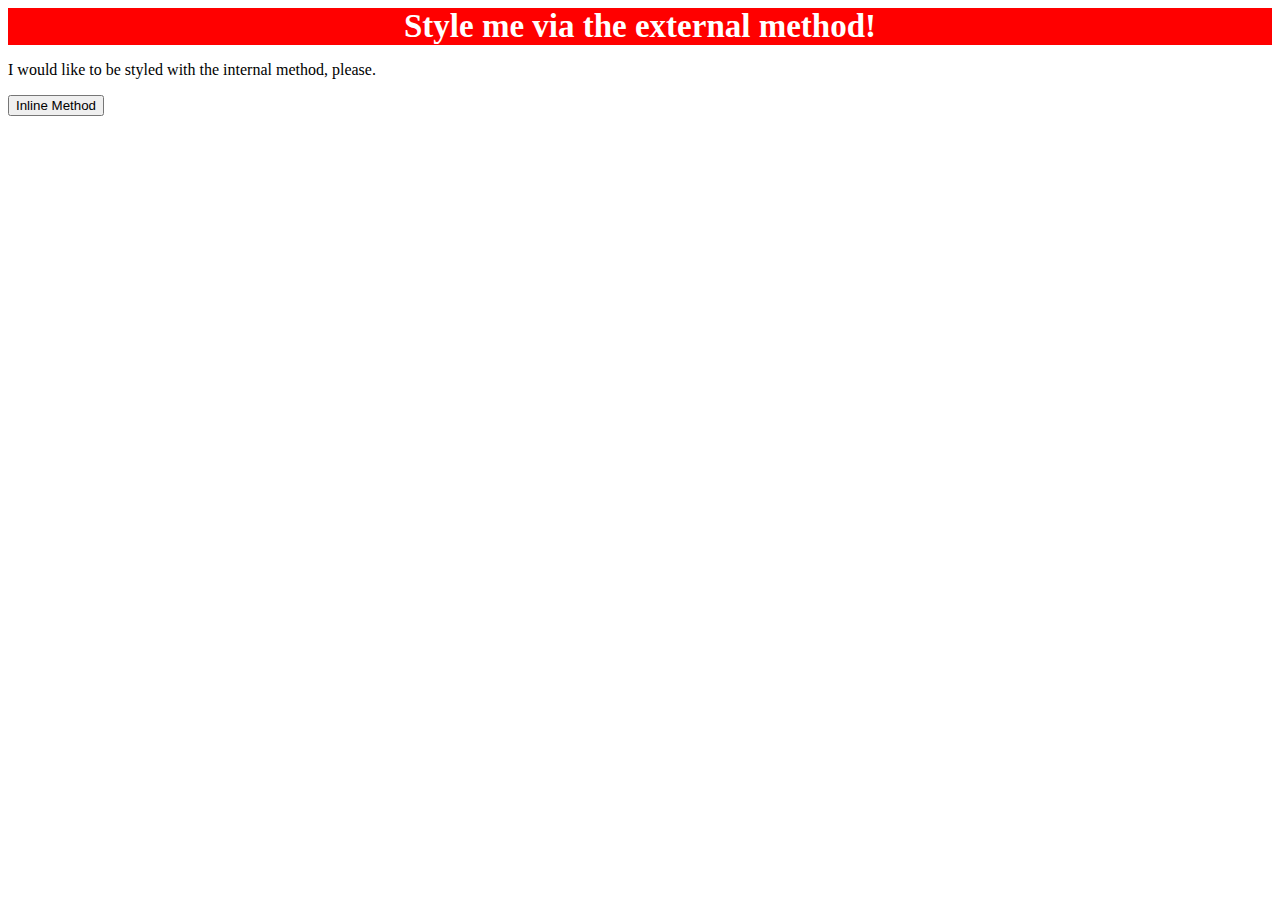
==== foundations/01-css-methods/index.html @ 9d49632e "Updated the html file to add the external CSS" ====
<!DOCTYPE html>

<html lang="en">
  <head>
    <link rel="stylesheet" href="index.css">
    <meta charset="UTF-8">
    <meta http-equiv="X-UA-Compatible" content="IE=edge">
    <meta name="viewport" content="width=device-width, initial-scale=1.0">
    <title>Methods for Adding CSS</title>
  </head>
  <body>
    <div>Style me via the external method!</div>
    <p>I would like to be styled with the internal method, please.</p>
    <button>Inline Method</button>
  </body>
</html>
---- foundations/01-css-methods/index.css ----
div {
    background-color: red;
    color: white;
    font-size: 33px;
    text-align: center;
    font-weight: bold;
}
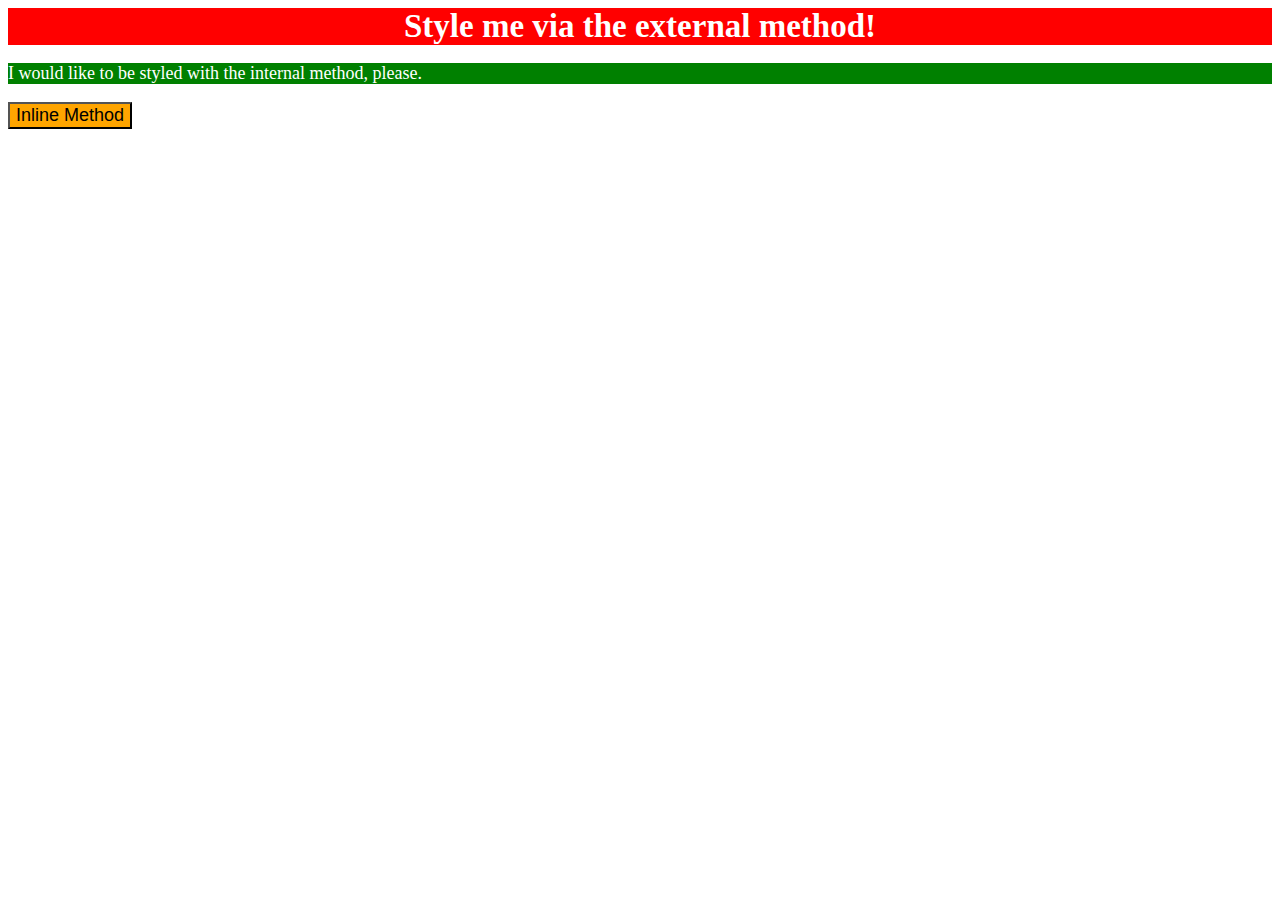
==== commit ddb2389f: "added the internal green paragraph and inline oran ge button" ====
--- a/foundations/01-css-methods/index.html
+++ b/foundations/01-css-methods/index.html
@@ -2,6 +2,13 @@
 
 <html lang="en">
   <head>
+    <style>
+      p {
+        background-color: green;
+        color: white;
+        font-size: 18px;
+      }
+    </style>
     <link rel="stylesheet" href="index.css">
     <meta charset="UTF-8">
     <meta http-equiv="X-UA-Compatible" content="IE=edge">
@@ -11,6 +18,6 @@
   <body>
     <div>Style me via the external method!</div>
     <p>I would like to be styled with the internal method, please.</p>
-    <button>Inline Method</button>
+    <button style="background-color: orange; font-size: 18px;">Inline Method</button>
   </body>
 </html>